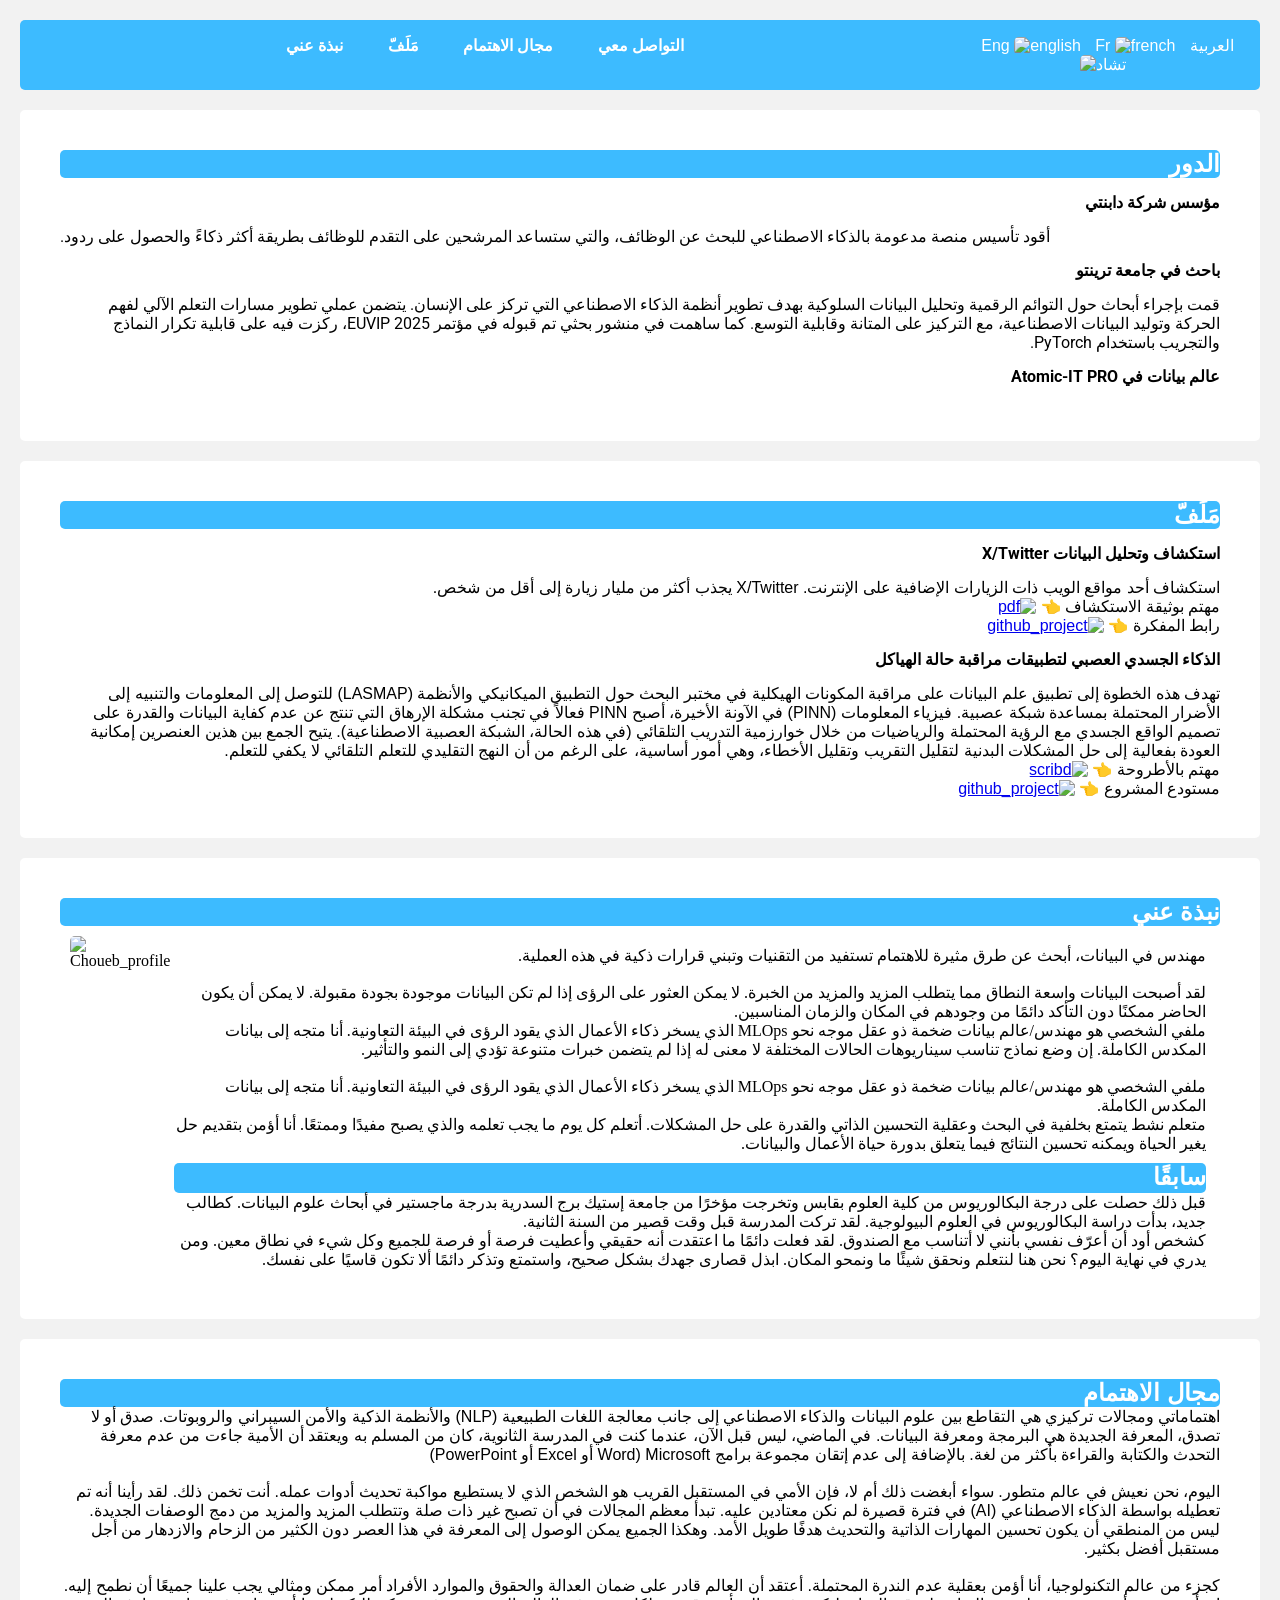
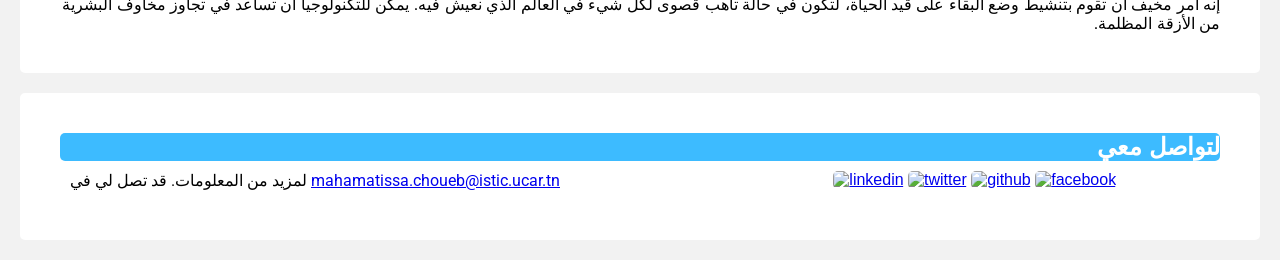
==== ar/index.html @ 58496060 "Update index.html" ====
<!DOCTYPE html>
<html lang="ar">
<head>
    <meta http-equiv="Content-Type" content="text/html;charset=UTF-8">
    <meta name="viewport" content="width=device-width, initial-scale=1.0">
    <title>شعيب محمد عيسى</title>
    <link rel="stylesheet" href="css/style.css"
    href="https://fonts.googleapis.com/css?family=Roboto+Mono">
    <link rel="preconnect" href="https://fonts.googleapis.com">
    <link rel="preconnect" href="https://fonts.gstatic.com" crossorigin>
    <link href="https://fonts.googleapis.com/css2?family=Roboto:wght@100&display=swap" rel="stylesheet">

</head>
<body>
    <section id="header">
        <nav>
            <ul>
                <li><a href="#about">نبذة عني</a></li>
                <li><a href="#portfolio">مَلَفّ</a></li>
                <li><a href="#interest">مجال الاهتمام
                </a></li>
                <li><a href="#contact">التواصل معي</a></li>
            </ul>
        </nav>
        <div class="lang">
            <ul>
            <li><a href="../index.html">Eng <img src="images/united-kingdom-flag-icon.svg" alt="english"> </a></li>
            <li><a href="../fr/index.html">Fr <img src="images/france-flag-icon.svg" alt="french"></a></li>
            <li><a href="index.html">العربية <img src="images/chad-flag-icon.svg" alt="تشاد"></a></li>
            </ul>
        </div>
        
    </section>

    <section id="role">
        <h2 dir="rtl" lang="ar">الدور </h2>
        <!-- أضف مشاريعك هنا -->
        <div class="project">
            <div class="project-item">
                <h4 dir="rtl" lang="ar">  مؤسس شركة دابنتي </h4>
            <div>
                <p dir="rtl" lang="ar"> أقود تأسيس منصة مدعومة بالذكاء الاصطناعي للبحث عن الوظائف، والتي ستساعد المرشحين على التقدم للوظائف بطريقة أكثر ذكاءً والحصول على ردود. </p>
            </div>
       <h4 dir="rtl" lang="ar"> باحث في جامعة ترينتو</h4>
            <div>
                <p dir="rtl" lang="ar">قمت بإجراء أبحاث حول التوائم الرقمية وتحليل البيانات السلوكية بهدف تطوير أنظمة الذكاء الاصطناعي التي تركز على الإنسان. يتضمن عملي تطوير مسارات التعلم الآلي لفهم الحركة وتوليد البيانات الاصطناعية، مع التركيز على المتانة وقابلية التوسع. كما ساهمت في منشور بحثي تم قبوله في مؤتمر EUVIP 2025، ركزت فيه على قابلية تكرار النماذج والتجريب باستخدام PyTorch. </p>
            </div>

        <h4 dir="rtl" lang="ar">عالم بيانات في Atomic-IT PRO</h4>
            <div>
                
            </div>
             </div>
        </div>

        <!-- كرر الهيكل أعلاه لمزيد من المشاريع -->
    </section>
    <section id="portfolio">
        <h2 dir="rtl" lang="ar">مَلَفّ</h2>
        <!-- Add your projects here -->
        <div class="project">
            <div class="project-item">
                <h4 dir="rtl" lang="ar">استكشاف وتحليل البيانات X/Twitter</h4>
            </div>
                <p dir="rtl" lang="ar">استكشاف أحد مواقع الويب ذات الزيارات الإضافية على الإنترنت. X/Twitter يجذب أكثر من مليار زيارة إلى أقل من شخص.</p>
                <p dir="rtl" lang="ar"> مهتم بوثيقة الاستكشاف 👈 <span><a class="scribd" href="https://drive.google.com/file/d/11YWlBaGQFT41b7rzh3MFR0B_8wHrKTIq/view?usp=drive_link"><img src="images/pdf-svgrepo-com.svg" alt="pdf"></a></span></p>
                <p dir="rtl" lang="ar">رابط المفكرة 👈 <a href="https://github.com/cmi-kamalos/Data-science-repo/blob/main/Data%20Analyis%20and%20Exploration/twitter_user_data_exploration.ipynb"><img src="images/icons8-github.svg" alt="github_project"></a></p>
            <div class="project-item">
                <h4 dir="rtl" lang="ar">الذكاء الجسدي العصبي لتطبيقات مراقبة حالة الهياكل</h4>
            </div>
                <p dir="rtl" lang="ar">تهدف هذه الخطوة إلى تطبيق علم البيانات على مراقبة المكونات الهيكلية في مختبر البحث حول التطبيق الميكانيكي والأنظمة (LASMAP) للتوصل إلى المعلومات والتنبيه إلى الأضرار المحتملة بمساعدة شبكة عصبية. فيزياء المعلومات (PINN)
                    في الآونة الأخيرة، أصبح PINN فعالاً في تجنب مشكلة الإرهاق التي تنتج عن عدم كفاية البيانات والقدرة على تصميم الواقع الجسدي مع الرؤية المحتملة والرياضيات من خلال خوارزمية التدريب التلقائي (في هذه الحالة، الشبكة العصبية الاصطناعية).
                    يتيح الجمع بين هذين العنصرين إمكانية العودة بفعالية إلى حل المشكلات البدنية لتقليل التقريب وتقليل الأخطاء، وهي أمور أساسية، على الرغم من أن النهج التقليدي للتعلم التلقائي لا يكفي للتعلم.</p>
                <p dir="rtl" lang="ar">مهتم بالأطروحة 👈 <span><a class="scribd" href="https://www.scribd.com/document/613225857/Physical-informed-neural-network-for-structural-health-monitoring-applications"><img src="images/icons8-scribd-is-a-digital-library,-e-book-and-audiobook-subscription-service-24.png" alt="scribd"></a></span></p>
                <p dir="rtl" lang="ar">مستودع المشروع 👈 <a href="https://github.com/cmi-kamalos/PINN_Structural_health_monotoring"><img src="images/icons8-github.svg" alt="github_project"></a></p>
            
            </div>
        
        <!-- Repeat the above structure for more projects -->
    </section>
    <section id="about">
        <h2 dir="rtl" lang="ar">نبذة عني</h2>
        <div>
            
            

            <P><img src="images/pic.png" alt="Choueb_profile"></P>
            <article>
                <p dir="rtl" lang="ar" class="column textp">مهندس في البيانات، أبحث عن طرق مثيرة للاهتمام تستفيد من التقنيات وتبني قرارات ذكية في هذه العملية.</br></br>

                    لقد أصبحت البيانات واسعة النطاق مما يتطلب المزيد والمزيد من الخبرة. لا يمكن العثور على الرؤى إذا لم تكن البيانات موجودة بجودة مقبولة. لا يمكن أن يكون الحاضر ممكنًا دون التأكد دائمًا من وجودهم في المكان والزمان المناسبين.</br>
                    ملفي الشخصي هو مهندس/عالم بيانات ضخمة ذو عقل موجه نحو MLOps الذي يسخر ذكاء الأعمال الذي يقود الرؤى في البيئة التعاونية.
                    
                     أنا متجه إلى بيانات المكدس الكاملة.
                    إن وضع نماذج تناسب سيناريوهات الحالات المختلفة لا معنى له إذا لم يتضمن خبرات متنوعة تؤدي إلى النمو والتأثير.</br></br>
                    
                    ملفي الشخصي هو مهندس/عالم بيانات ضخمة ذو عقل موجه نحو MLOps الذي يسخر ذكاء الأعمال الذي يقود الرؤى في البيئة التعاونية.
                    
                     أنا متجه إلى بيانات المكدس الكاملة.</br>
                    
                     متعلم نشط يتمتع بخلفية في البحث وعقلية التحسين الذاتي والقدرة على حل المشكلات. أتعلم كل يوم ما يجب تعلمه والذي يصبح مفيدًا وممتعًا.
                    
                     أنا أؤمن بتقديم حل يغير الحياة ويمكنه تحسين النتائج فيما يتعلق بدورة حياة الأعمال والبيانات.</p>
                    <h2 dir="rtl" lang="ar" class="prev"> سابقًا</h2>
                    <p dir="rtl" lang="ar">
                        قبل ذلك حصلت على درجة البكالوريوس من كلية العلوم بقابس وتخرجت مؤخرًا من جامعة إستيك برج السدرية بدرجة ماجستير في أبحاث علوم البيانات. كطالب جديد، بدأت دراسة البكالوريوس في العلوم البيولوجية. لقد تركت المدرسة قبل وقت قصير من السنة الثانية.
                    </p>
                    <p dir="rtl" lang="ar">
                        كشخص أود أن أعرّف نفسي بأنني لا أتناسب مع الصندوق. لقد فعلت دائمًا ما اعتقدت أنه حقيقي وأعطيت فرصة أو فرصة للجميع وكل شيء في نطاق معين. ومن يدري في نهاية اليوم؟ نحن هنا لنتعلم ونحقق شيئًا ما ونمحو المكان. ابذل قصارى جهدك بشكل صحيح، واستمتع وتذكر دائمًا ألا تكون قاسيًا على نفسك.
                    </p>
                    
            </article>
        
        </div>
        
    </section>

   

    <section id="interest">
        <h2 dir="rtl" lang="ar">مجال الاهتمام</h2>
            <p dir="rtl" lang="ar">اهتماماتي ومجالات تركيزي هي التقاطع بين علوم البيانات والذكاء الاصطناعي إلى جانب معالجة اللغات الطبيعية (NLP) والأنظمة الذكية والأمن السيبراني والروبوتات.
            صدق أو لا تصدق، المعرفة الجديدة هي البرمجة ومعرفة البيانات. في الماضي، ليس قبل الآن، عندما كنت في المدرسة الثانوية، كان من المسلم به ويعتقد أن الأمية جاءت من عدم معرفة التحدث والكتابة والقراءة بأكثر من لغة. بالإضافة إلى عدم إتقان مجموعة برامج Microsoft (Word أو Excel أو PowerPoint)
            <br><br>
            اليوم، نحن نعيش في عالم متطور. سواء أبغضت ذلك أم لا، فإن الأمي في المستقبل القريب هو الشخص الذي لا يستطيع مواكبة تحديث أدوات عمله. أنت تخمن ذلك. لقد رأينا أنه تم تعطيله بواسطة الذكاء الاصطناعي (AI) في فترة قصيرة لم نكن معتادين عليه. تبدأ معظم المجالات في أن تصبح غير ذات صلة وتتطلب المزيد والمزيد من دمج الوصفات الجديدة. ليس من المنطقي أن يكون تحسين المهارات الذاتية والتحديث هدفًا طويل الأمد. وهكذا الجميع
يمكن الوصول إلى المعرفة في هذا العصر دون الكثير من الزحام والازدهار من أجل مستقبل أفضل بكثير.
            
            <br><br>
            كجزء من عالم التكنولوجيا، أنا أؤمن بعقلية عدم الندرة المحتملة. أعتقد أن العالم قادر على ضمان العدالة والحقوق والموارد
            الأفراد أمر ممكن ومثالي يجب علينا جميعًا أن نطمح إليه. إنه أمر مخيف أن تقوم بتنشيط وضع البقاء على قيد الحياة، لتكون في حالة تأهب قصوى لكل شيء في العالم الذي نعيش فيه. يمكن للتكنولوجيا أن تساعد في تجاوز مخاوف البشرية من الأزقة المظلمة.

        </p>
    </section>

    <section id="contact">
        <h2 dir="rtl" lang="ar"> لتواصل معي</h2>
        <article>
            <p> <span> لمزيد من المعلومات. قد تصل لي في <a dir="rtl" lang="a" href="mailto:mahamatissa.choueb@istic.ucar.tn">mahamatissa.choueb@istic.ucar.tn</a> </span> </p> 
            <div class="networks">
            <span ><a href="https://www.linkedin.com/in/mahamat-issa-choueb/"><img src="images/icons8-linkedin.svg" alt="linkedin"></a></span>
            <span ><a href="https://x.com/cmi-kamalos"><img src="images/icons8-twitter.svg" alt="twitter"></a></span>
            <span ><a href="https://www.github.com/cmi-kamalos"><img src="images/icons8-github.svg" alt="github"></a></span>
            <span ><a href="https://www.facebook.com/cmi.kamalos"><img src="images/icons8-facebook.svg" alt="facebook"></a></span>
             </div>
        </article>
    </section>
</body>
</html>
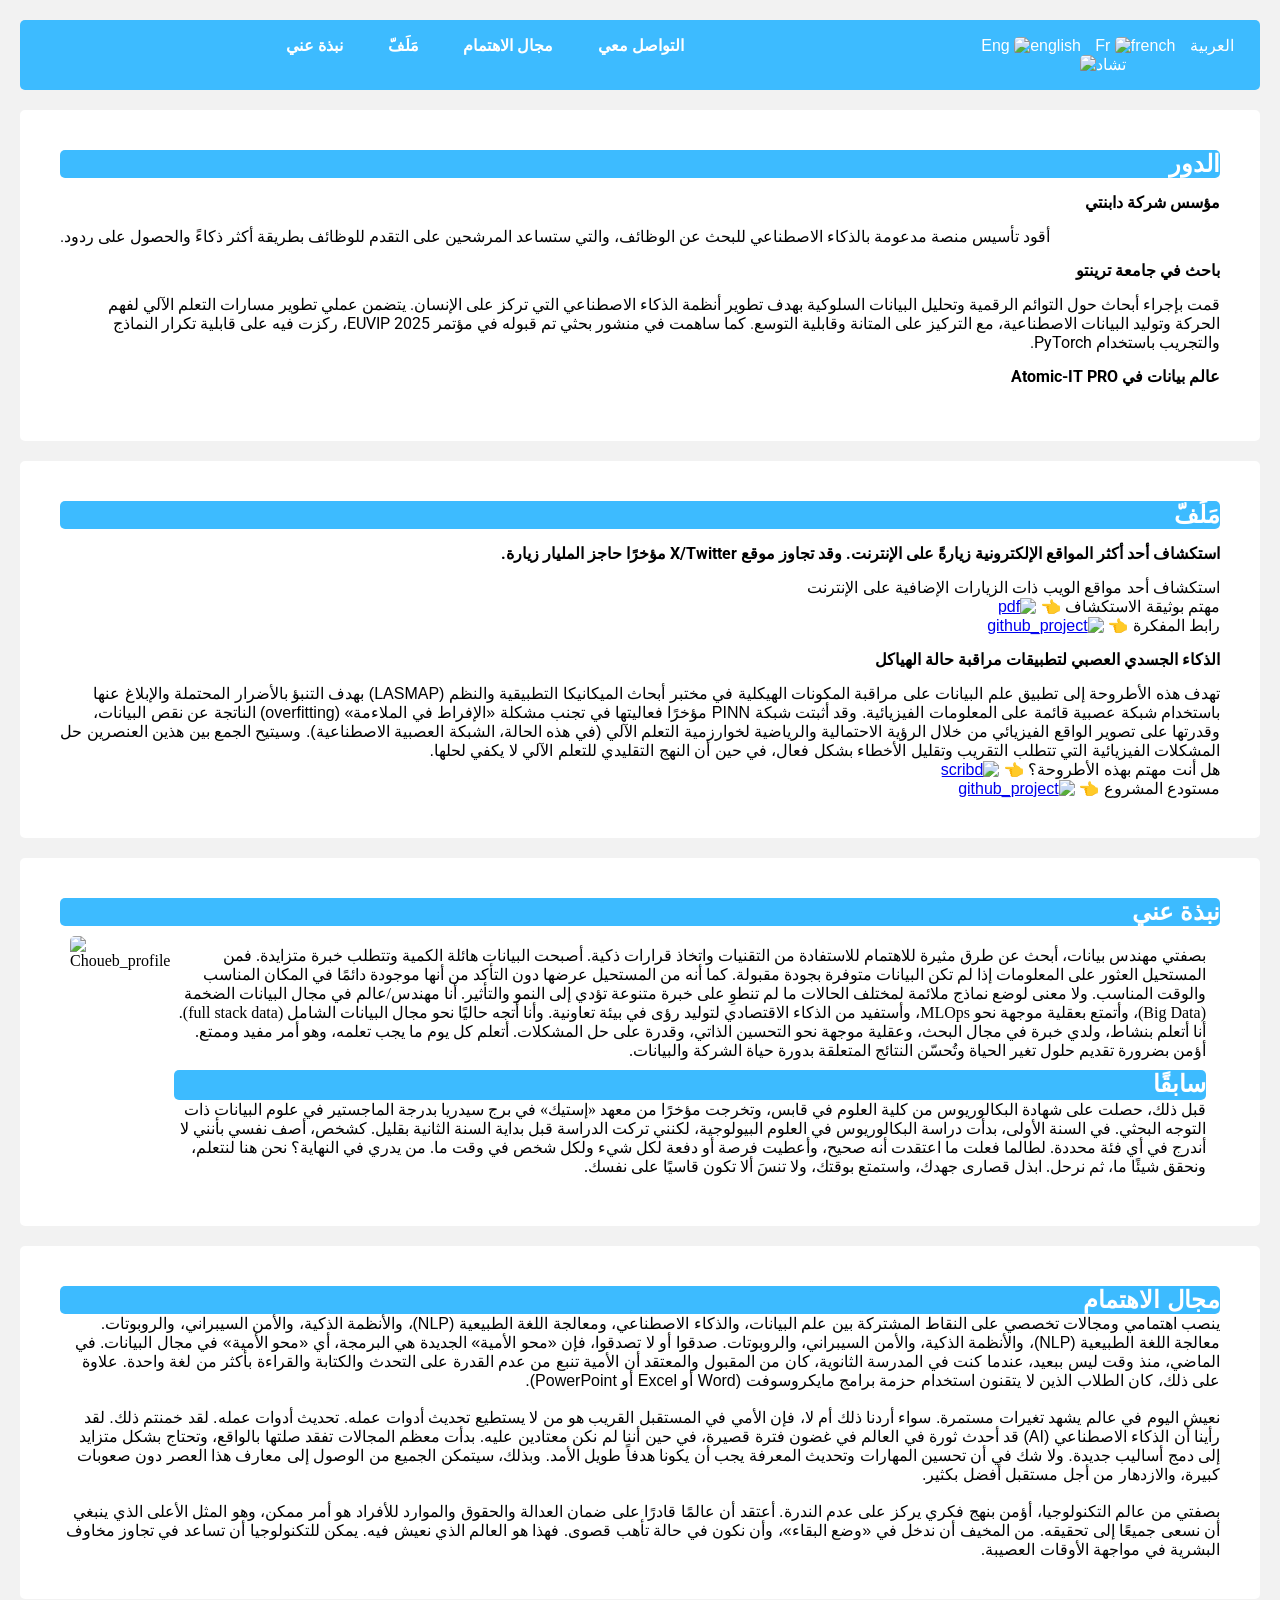
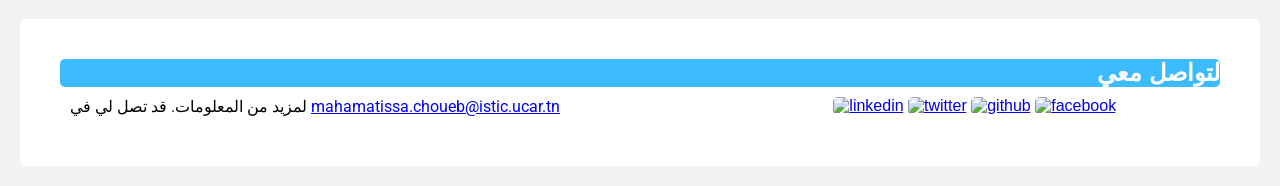
==== commit 239a425b: "Update index.html Small modif- Ar content" ====
--- a/ar/index.html
+++ b/ar/index.html
@@ -60,18 +60,16 @@
         <!-- Add your projects here -->
         <div class="project">
             <div class="project-item">
-                <h4 dir="rtl" lang="ar">استكشاف وتحليل البيانات X/Twitter</h4>
+                <h4 dir="rtl" lang="ar">استكشاف أحد أكثر المواقع الإلكترونية زيارةً على الإنترنت. وقد تجاوز موقع X/Twitter مؤخرًا حاجز المليار زيارة.</h4>
             </div>
-                <p dir="rtl" lang="ar">استكشاف أحد مواقع الويب ذات الزيارات الإضافية على الإنترنت. X/Twitter يجذب أكثر من مليار زيارة إلى أقل من شخص.</p>
+                <p dir="rtl" lang="ar">استكشاف أحد مواقع الويب ذات الزيارات الإضافية على الإنترنت</p>
                 <p dir="rtl" lang="ar"> مهتم بوثيقة الاستكشاف 👈 <span><a class="scribd" href="https://drive.google.com/file/d/11YWlBaGQFT41b7rzh3MFR0B_8wHrKTIq/view?usp=drive_link"><img src="images/pdf-svgrepo-com.svg" alt="pdf"></a></span></p>
                 <p dir="rtl" lang="ar">رابط المفكرة 👈 <a href="https://github.com/cmi-kamalos/Data-science-repo/blob/main/Data%20Analyis%20and%20Exploration/twitter_user_data_exploration.ipynb"><img src="images/icons8-github.svg" alt="github_project"></a></p>
             <div class="project-item">
                 <h4 dir="rtl" lang="ar">الذكاء الجسدي العصبي لتطبيقات مراقبة حالة الهياكل</h4>
             </div>
-                <p dir="rtl" lang="ar">تهدف هذه الخطوة إلى تطبيق علم البيانات على مراقبة المكونات الهيكلية في مختبر البحث حول التطبيق الميكانيكي والأنظمة (LASMAP) للتوصل إلى المعلومات والتنبيه إلى الأضرار المحتملة بمساعدة شبكة عصبية. فيزياء المعلومات (PINN)
-                    في الآونة الأخيرة، أصبح PINN فعالاً في تجنب مشكلة الإرهاق التي تنتج عن عدم كفاية البيانات والقدرة على تصميم الواقع الجسدي مع الرؤية المحتملة والرياضيات من خلال خوارزمية التدريب التلقائي (في هذه الحالة، الشبكة العصبية الاصطناعية).
-                    يتيح الجمع بين هذين العنصرين إمكانية العودة بفعالية إلى حل المشكلات البدنية لتقليل التقريب وتقليل الأخطاء، وهي أمور أساسية، على الرغم من أن النهج التقليدي للتعلم التلقائي لا يكفي للتعلم.</p>
-                <p dir="rtl" lang="ar">مهتم بالأطروحة 👈 <span><a class="scribd" href="https://www.scribd.com/document/613225857/Physical-informed-neural-network-for-structural-health-monitoring-applications"><img src="images/icons8-scribd-is-a-digital-library,-e-book-and-audiobook-subscription-service-24.png" alt="scribd"></a></span></p>
+                <p dir="rtl" lang="ar">تهدف هذه الأطروحة إلى تطبيق علم البيانات على مراقبة المكونات الهيكلية في مختبر أبحاث الميكانيكا التطبيقية والنظم (LASMAP) بهدف التنبؤ بالأضرار المحتملة والإبلاغ عنها باستخدام شبكة عصبية قائمة على المعلومات الفيزيائية. وقد أثبتت شبكة PINN مؤخرًا فعاليتها في تجنب مشكلة «الإفراط في الملاءمة» (overfitting) الناتجة عن نقص البيانات، وقدرتها على تصوير الواقع الفيزيائي من خلال الرؤية الاحتمالية والرياضية لخوارزمية التعلم الآلي (في هذه الحالة، الشبكة العصبية الاصطناعية). وسيتيح الجمع بين هذين العنصرين حل المشكلات الفيزيائية التي تتطلب التقريب وتقليل الأخطاء بشكل فعال، في حين أن النهج التقليدي للتعلم الآلي لا يكفي لحلها.  </p>
+                <p dir="rtl" lang="ar">هل أنت مهتم بهذه الأطروحة؟ 👈 <span><a class="scribd" href="https://www.scribd.com/document/613225857/Physical-informed-neural-network-for-structural-health-monitoring-applications"><img src="images/icons8-scribd-is-a-digital-library,-e-book-and-audiobook-subscription-service-24.png" alt="scribd"></a></span></p>
                 <p dir="rtl" lang="ar">مستودع المشروع 👈 <a href="https://github.com/cmi-kamalos/PINN_Structural_health_monotoring"><img src="images/icons8-github.svg" alt="github_project"></a></p>
             
             </div>
@@ -86,27 +84,16 @@
 
             <P><img src="images/pic.png" alt="Choueb_profile"></P>
             <article>
-                <p dir="rtl" lang="ar" class="column textp">مهندس في البيانات، أبحث عن طرق مثيرة للاهتمام تستفيد من التقنيات وتبني قرارات ذكية في هذه العملية.</br></br>
+                <p dir="rtl" lang="ar" class="column textp">بصفتي مهندس بيانات، أبحث عن طرق مثيرة للاهتمام للاستفادة من التقنيات واتخاذ قرارات ذكية.
 
-                    لقد أصبحت البيانات واسعة النطاق مما يتطلب المزيد والمزيد من الخبرة. لا يمكن العثور على الرؤى إذا لم تكن البيانات موجودة بجودة مقبولة. لا يمكن أن يكون الحاضر ممكنًا دون التأكد دائمًا من وجودهم في المكان والزمان المناسبين.</br>
-                    ملفي الشخصي هو مهندس/عالم بيانات ضخمة ذو عقل موجه نحو MLOps الذي يسخر ذكاء الأعمال الذي يقود الرؤى في البيئة التعاونية.
-                    
-                     أنا متجه إلى بيانات المكدس الكاملة.
-                    إن وضع نماذج تناسب سيناريوهات الحالات المختلفة لا معنى له إذا لم يتضمن خبرات متنوعة تؤدي إلى النمو والتأثير.</br></br>
-                    
-                    ملفي الشخصي هو مهندس/عالم بيانات ضخمة ذو عقل موجه نحو MLOps الذي يسخر ذكاء الأعمال الذي يقود الرؤى في البيئة التعاونية.
-                    
-                     أنا متجه إلى بيانات المكدس الكاملة.</br>
-                    
-                     متعلم نشط يتمتع بخلفية في البحث وعقلية التحسين الذاتي والقدرة على حل المشكلات. أتعلم كل يوم ما يجب تعلمه والذي يصبح مفيدًا وممتعًا.
-                    
-                     أنا أؤمن بتقديم حل يغير الحياة ويمكنه تحسين النتائج فيما يتعلق بدورة حياة الأعمال والبيانات.</p>
+أصبحت البيانات هائلة الكمية وتتطلب خبرة متزايدة. فمن المستحيل العثور على المعلومات إذا لم تكن البيانات متوفرة بجودة مقبولة. كما أنه من المستحيل عرضها دون التأكد من أنها موجودة دائمًا في المكان المناسب والوقت المناسب.
+ولا معنى لوضع نماذج ملائمة لمختلف الحالات ما لم تنطوِ على خبرة متنوعة تؤدي إلى النمو والتأثير.
+
+أنا مهندس/عالم في مجال البيانات الضخمة (Big Data)، وأتمتع بعقلية موجهة نحو MLOps، وأستفيد من الذكاء الاقتصادي لتوليد رؤى في بيئة تعاونية. وأنا أتجه حاليًا نحو مجال البيانات الشامل (full stack data).
+أنا أتعلم بنشاط، ولدي خبرة في مجال البحث، وعقلية موجهة نحو التحسين الذاتي، وقدرة على حل المشكلات. أتعلم كل يوم ما يجب تعلمه، وهو أمر مفيد وممتع. أؤمن بضرورة تقديم حلول تغير الحياة وتُحسّن النتائج المتعلقة بدورة حياة الشركة والبيانات.  </p>
                     <h2 dir="rtl" lang="ar" class="prev"> سابقًا</h2>
-                    <p dir="rtl" lang="ar">
-                        قبل ذلك حصلت على درجة البكالوريوس من كلية العلوم بقابس وتخرجت مؤخرًا من جامعة إستيك برج السدرية بدرجة ماجستير في أبحاث علوم البيانات. كطالب جديد، بدأت دراسة البكالوريوس في العلوم البيولوجية. لقد تركت المدرسة قبل وقت قصير من السنة الثانية.
-                    </p>
-                    <p dir="rtl" lang="ar">
-                        كشخص أود أن أعرّف نفسي بأنني لا أتناسب مع الصندوق. لقد فعلت دائمًا ما اعتقدت أنه حقيقي وأعطيت فرصة أو فرصة للجميع وكل شيء في نطاق معين. ومن يدري في نهاية اليوم؟ نحن هنا لنتعلم ونحقق شيئًا ما ونمحو المكان. ابذل قصارى جهدك بشكل صحيح، واستمتع وتذكر دائمًا ألا تكون قاسيًا على نفسك.
+                    <p dir="rtl" lang="ar">قبل ذلك، حصلت على شهادة البكالوريوس من كلية العلوم في قابس، وتخرجت مؤخرًا من معهد «إستيك» في برج سيدريا بدرجة الماجستير في علوم البيانات ذات التوجه البحثي. في السنة الأولى، بدأت دراسة البكالوريوس في العلوم البيولوجية، لكنني تركت الدراسة قبل بداية السنة الثانية بقليل.
+كشخص، أصف نفسي بأنني لا أندرج في أي فئة محددة. لطالما فعلت ما اعتقدت أنه صحيح، وأعطيت فرصة أو دفعة لكل شيء ولكل شخص في وقت ما. من يدري في النهاية؟ نحن هنا لنتعلم، ونحقق شيئًا ما، ثم نرحل. ابذل قصارى جهدك، واستمتع بوقتك، ولا تنسَ ألا تكون قاسيًا على نفسك.
                     </p>
                     
             </article>
@@ -119,16 +106,12 @@
 
     <section id="interest">
         <h2 dir="rtl" lang="ar">مجال الاهتمام</h2>
-            <p dir="rtl" lang="ar">اهتماماتي ومجالات تركيزي هي التقاطع بين علوم البيانات والذكاء الاصطناعي إلى جانب معالجة اللغات الطبيعية (NLP) والأنظمة الذكية والأمن السيبراني والروبوتات.
-            صدق أو لا تصدق، المعرفة الجديدة هي البرمجة ومعرفة البيانات. في الماضي، ليس قبل الآن، عندما كنت في المدرسة الثانوية، كان من المسلم به ويعتقد أن الأمية جاءت من عدم معرفة التحدث والكتابة والقراءة بأكثر من لغة. بالإضافة إلى عدم إتقان مجموعة برامج Microsoft (Word أو Excel أو PowerPoint)
+            <p dir="rtl" lang="ar">
+            ينصب اهتمامي ومجالات تخصصي على النقاط المشتركة بين علم البيانات، والذكاء الاصطناعي، ومعالجة اللغة الطبيعية (NLP)، والأنظمة الذكية، والأمن السيبراني، والروبوتات. معالجة اللغة الطبيعية (NLP)، والأنظمة الذكية، والأمن السيبراني، والروبوتات. صدقوا أو لا تصدقوا، فإن «محو الأمية» الجديدة هي البرمجة، أي «محو الأمية» في مجال البيانات. في الماضي، منذ وقت ليس ببعيد، عندما كنت في المدرسة الثانوية، كان من المقبول والمعتقد أن الأمية تنبع من عدم القدرة على التحدث والكتابة والقراءة بأكثر من لغة واحدة. علاوة على ذلك، كان الطلاب الذين لا يتقنون استخدام حزمة برامج مايكروسوفت (Word أو Excel أو PowerPoint).
             <br><br>
-            اليوم، نحن نعيش في عالم متطور. سواء أبغضت ذلك أم لا، فإن الأمي في المستقبل القريب هو الشخص الذي لا يستطيع مواكبة تحديث أدوات عمله. أنت تخمن ذلك. لقد رأينا أنه تم تعطيله بواسطة الذكاء الاصطناعي (AI) في فترة قصيرة لم نكن معتادين عليه. تبدأ معظم المجالات في أن تصبح غير ذات صلة وتتطلب المزيد والمزيد من دمج الوصفات الجديدة. ليس من المنطقي أن يكون تحسين المهارات الذاتية والتحديث هدفًا طويل الأمد. وهكذا الجميع
-يمكن الوصول إلى المعرفة في هذا العصر دون الكثير من الزحام والازدهار من أجل مستقبل أفضل بكثير.
-            
+      نعيش اليوم في عالم يشهد تغيرات مستمرة. سواء أردنا ذلك أم لا، فإن الأمي في المستقبل القريب هو من لا يستطيع تحديث أدوات عمله. تحديث أدوات عمله. لقد خمنتم ذلك. لقد رأينا أن الذكاء الاصطناعي (AI) قد أحدث ثورة في العالم في غضون فترة قصيرة، في حين أننا لم نكن معتادين عليه. بدأت معظم المجالات تفقد صلتها بالواقع، وتحتاج بشكل متزايد إلى دمج أساليب جديدة. ولا شك في أن تحسين المهارات وتحديث المعرفة يجب أن يكونا هدفاً طويل الأمد. وبذلك، سيتمكن الجميع من الوصول إلى معارف هذا العصر دون صعوبات كبيرة، والازدهار من أجل مستقبل أفضل بكثير.
             <br><br>
-            كجزء من عالم التكنولوجيا، أنا أؤمن بعقلية عدم الندرة المحتملة. أعتقد أن العالم قادر على ضمان العدالة والحقوق والموارد
-            الأفراد أمر ممكن ومثالي يجب علينا جميعًا أن نطمح إليه. إنه أمر مخيف أن تقوم بتنشيط وضع البقاء على قيد الحياة، لتكون في حالة تأهب قصوى لكل شيء في العالم الذي نعيش فيه. يمكن للتكنولوجيا أن تساعد في تجاوز مخاوف البشرية من الأزقة المظلمة.
-
+            بصفتي من عالم التكنولوجيا، أؤمن بنهج فكري يركز على عدم الندرة. أعتقد أن عالمًا قادرًا على ضمان العدالة والحقوق والموارد للأفراد هو أمر ممكن، وهو المثل الأعلى الذي ينبغي أن نسعى جميعًا إلى تحقيقه. من المخيف أن ندخل في «وضع البقاء»، وأن نكون في حالة تأهب قصوى. فهذا هو العالم الذي نعيش فيه. يمكن للتكنولوجيا أن تساعد في تجاوز مخاوف البشرية في مواجهة الأوقات العصيبة.
         </p>
     </section>
 
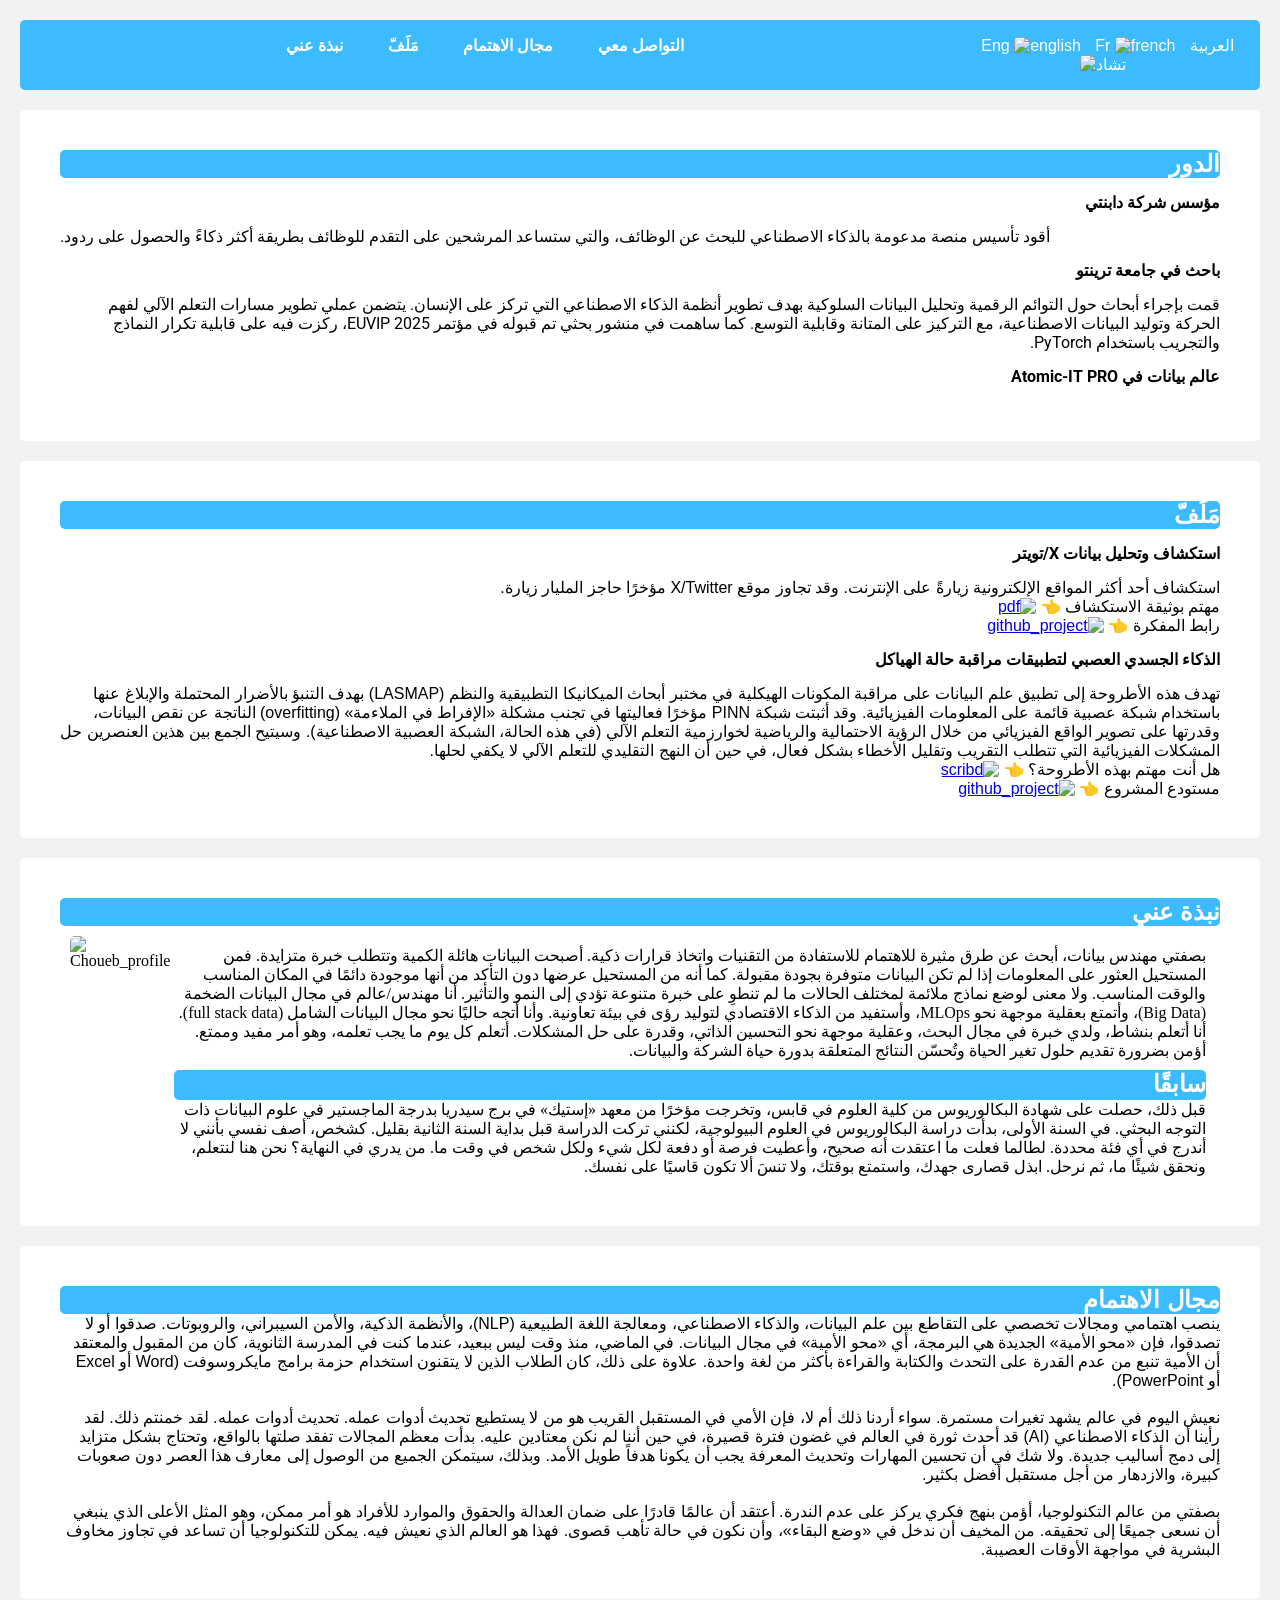
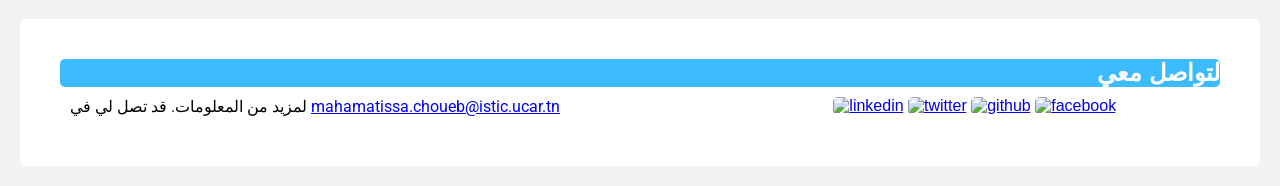
==== commit 78bec8a0: "Update index.html Modif content Ar" ====
--- a/ar/index.html
+++ b/ar/index.html
@@ -60,9 +60,9 @@
         <!-- Add your projects here -->
         <div class="project">
             <div class="project-item">
-                <h4 dir="rtl" lang="ar">استكشاف أحد أكثر المواقع الإلكترونية زيارةً على الإنترنت. وقد تجاوز موقع X/Twitter مؤخرًا حاجز المليار زيارة.</h4>
+                <h4 dir="rtl" lang="ar">استكشاف وتحليل بيانات X/تويتر</h4>
             </div>
-                <p dir="rtl" lang="ar">استكشاف أحد مواقع الويب ذات الزيارات الإضافية على الإنترنت</p>
+                <p dir="rtl" lang="ar">استكشاف أحد أكثر المواقع الإلكترونية زيارةً على الإنترنت. وقد تجاوز موقع X/Twitter مؤخرًا حاجز المليار زيارة.</h4></p>
                 <p dir="rtl" lang="ar"> مهتم بوثيقة الاستكشاف 👈 <span><a class="scribd" href="https://drive.google.com/file/d/11YWlBaGQFT41b7rzh3MFR0B_8wHrKTIq/view?usp=drive_link"><img src="images/pdf-svgrepo-com.svg" alt="pdf"></a></span></p>
                 <p dir="rtl" lang="ar">رابط المفكرة 👈 <a href="https://github.com/cmi-kamalos/Data-science-repo/blob/main/Data%20Analyis%20and%20Exploration/twitter_user_data_exploration.ipynb"><img src="images/icons8-github.svg" alt="github_project"></a></p>
             <div class="project-item">
@@ -107,7 +107,7 @@
     <section id="interest">
         <h2 dir="rtl" lang="ar">مجال الاهتمام</h2>
             <p dir="rtl" lang="ar">
-            ينصب اهتمامي ومجالات تخصصي على النقاط المشتركة بين علم البيانات، والذكاء الاصطناعي، ومعالجة اللغة الطبيعية (NLP)، والأنظمة الذكية، والأمن السيبراني، والروبوتات. معالجة اللغة الطبيعية (NLP)، والأنظمة الذكية، والأمن السيبراني، والروبوتات. صدقوا أو لا تصدقوا، فإن «محو الأمية» الجديدة هي البرمجة، أي «محو الأمية» في مجال البيانات. في الماضي، منذ وقت ليس ببعيد، عندما كنت في المدرسة الثانوية، كان من المقبول والمعتقد أن الأمية تنبع من عدم القدرة على التحدث والكتابة والقراءة بأكثر من لغة واحدة. علاوة على ذلك، كان الطلاب الذين لا يتقنون استخدام حزمة برامج مايكروسوفت (Word أو Excel أو PowerPoint).
+           ينصب اهتمامي ومجالات تخصصي على التقاطع بين علم البيانات، والذكاء الاصطناعي، ومعالجة اللغة الطبيعية (NLP)، والأنظمة الذكية، والأمن السيبراني، والروبوتات. صدقوا أو لا تصدقوا، فإن «محو الأمية» الجديدة هي البرمجة، أي «محو الأمية» في مجال البيانات. في الماضي، منذ وقت ليس ببعيد، عندما كنت في المدرسة الثانوية، كان من المقبول والمعتقد أن الأمية تنبع من عدم القدرة على التحدث والكتابة والقراءة بأكثر من لغة واحدة. علاوة على ذلك، كان الطلاب الذين لا يتقنون استخدام حزمة برامج مايكروسوفت (Word أو Excel أو PowerPoint).
             <br><br>
       نعيش اليوم في عالم يشهد تغيرات مستمرة. سواء أردنا ذلك أم لا، فإن الأمي في المستقبل القريب هو من لا يستطيع تحديث أدوات عمله. تحديث أدوات عمله. لقد خمنتم ذلك. لقد رأينا أن الذكاء الاصطناعي (AI) قد أحدث ثورة في العالم في غضون فترة قصيرة، في حين أننا لم نكن معتادين عليه. بدأت معظم المجالات تفقد صلتها بالواقع، وتحتاج بشكل متزايد إلى دمج أساليب جديدة. ولا شك في أن تحسين المهارات وتحديث المعرفة يجب أن يكونا هدفاً طويل الأمد. وبذلك، سيتمكن الجميع من الوصول إلى معارف هذا العصر دون صعوبات كبيرة، والازدهار من أجل مستقبل أفضل بكثير.
             <br><br>
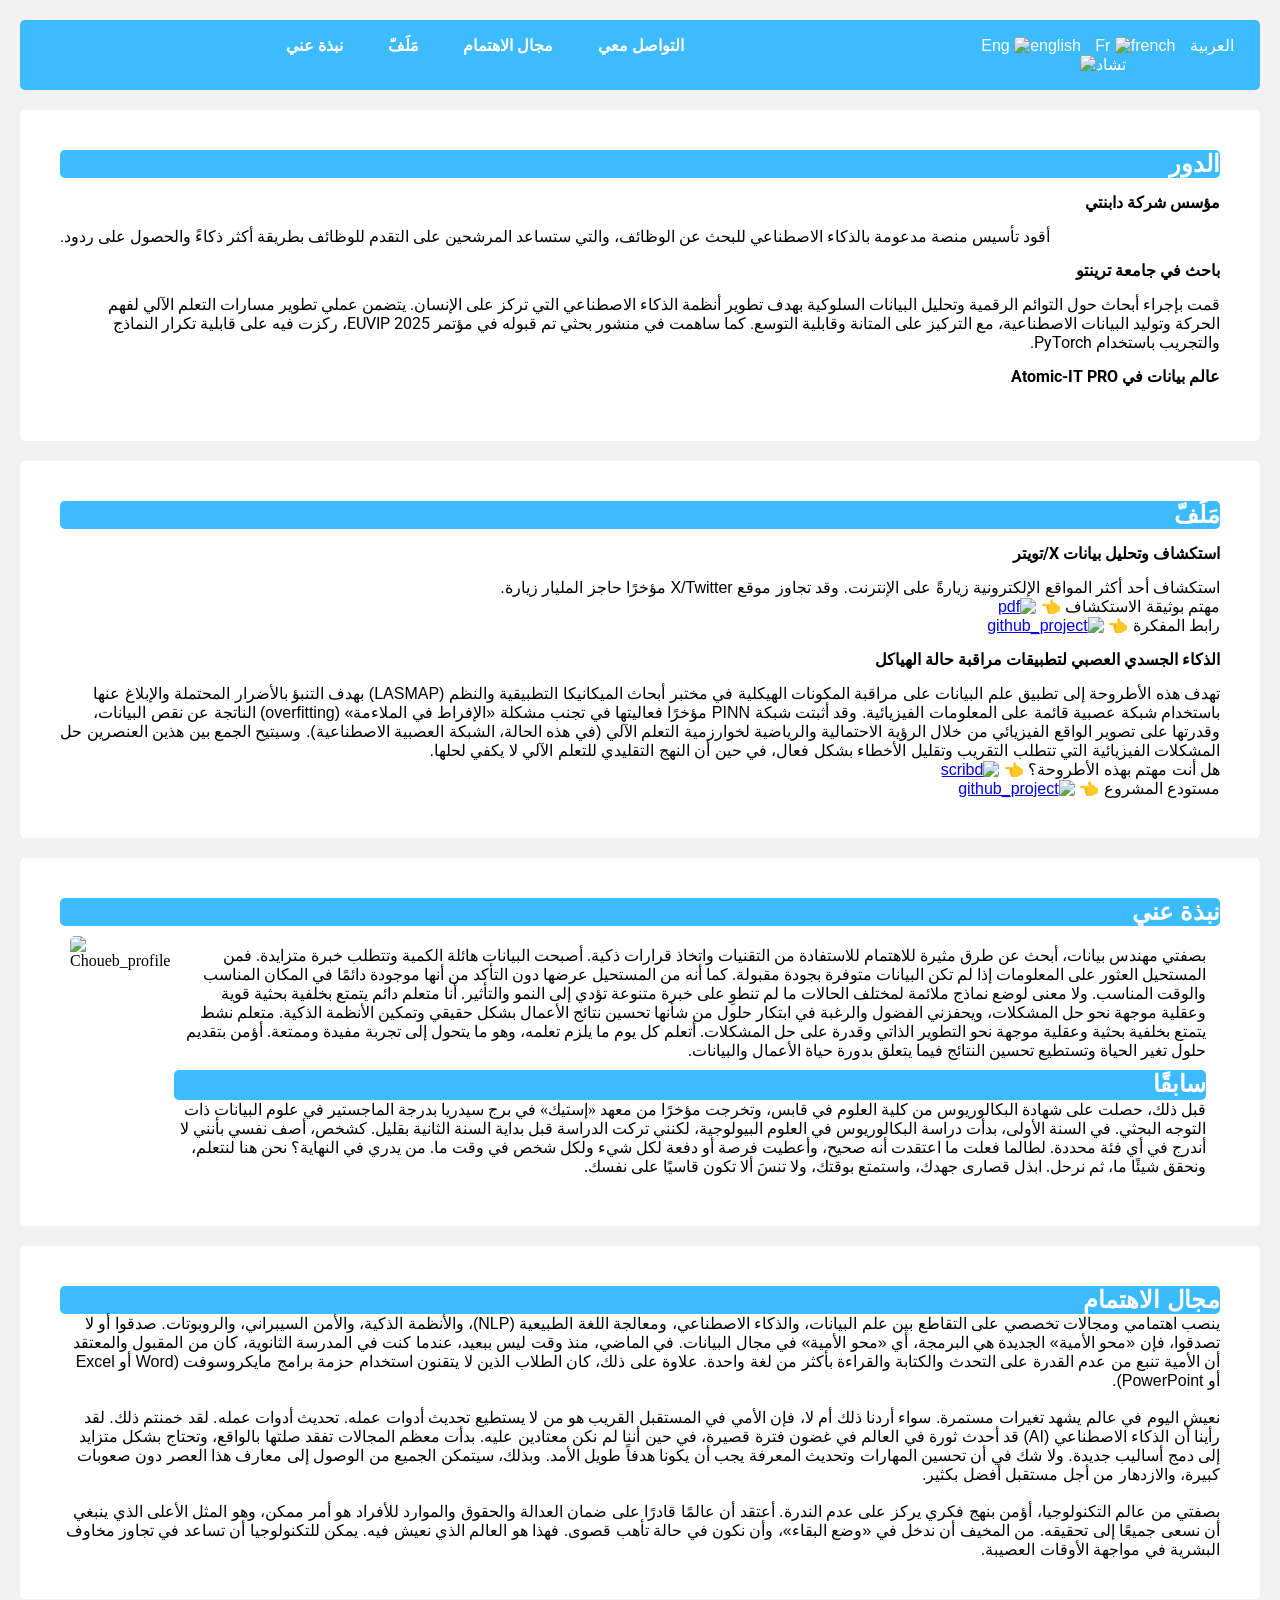
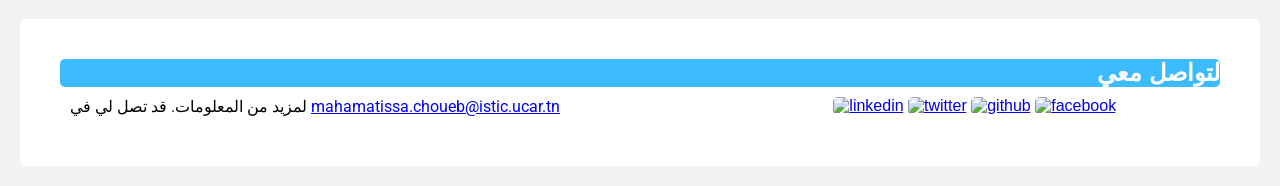
==== commit 55748f69: "Update index.html" ====
--- a/ar/index.html
+++ b/ar/index.html
@@ -89,8 +89,8 @@
 أصبحت البيانات هائلة الكمية وتتطلب خبرة متزايدة. فمن المستحيل العثور على المعلومات إذا لم تكن البيانات متوفرة بجودة مقبولة. كما أنه من المستحيل عرضها دون التأكد من أنها موجودة دائمًا في المكان المناسب والوقت المناسب.
 ولا معنى لوضع نماذج ملائمة لمختلف الحالات ما لم تنطوِ على خبرة متنوعة تؤدي إلى النمو والتأثير.
 
-أنا مهندس/عالم في مجال البيانات الضخمة (Big Data)، وأتمتع بعقلية موجهة نحو MLOps، وأستفيد من الذكاء الاقتصادي لتوليد رؤى في بيئة تعاونية. وأنا أتجه حاليًا نحو مجال البيانات الشامل (full stack data).
-أنا أتعلم بنشاط، ولدي خبرة في مجال البحث، وعقلية موجهة نحو التحسين الذاتي، وقدرة على حل المشكلات. أتعلم كل يوم ما يجب تعلمه، وهو أمر مفيد وممتع. أؤمن بضرورة تقديم حلول تغير الحياة وتُحسّن النتائج المتعلقة بدورة حياة الشركة والبيانات.  </p>
+أنا متعلم دائم يتمتع بخلفية بحثية قوية وعقلية موجهة نحو حل المشكلات، ويحفزني الفضول والرغبة في ابتكار حلول من شأنها تحسين نتائج الأعمال بشكل حقيقي وتمكين الأنظمة الذكية.
+متعلم نشط يتمتع بخلفية بحثية وعقلية موجهة نحو التطوير الذاتي وقدرة على حل المشكلات. أتعلم كل يوم ما يلزم تعلمه، وهو ما يتحول إلى تجربة مفيدة وممتعة. أؤمن بتقديم حلول تغير الحياة وتستطيع تحسين النتائج فيما يتعلق بدورة حياة الأعمال والبيانات.  </p>
                     <h2 dir="rtl" lang="ar" class="prev"> سابقًا</h2>
                     <p dir="rtl" lang="ar">قبل ذلك، حصلت على شهادة البكالوريوس من كلية العلوم في قابس، وتخرجت مؤخرًا من معهد «إستيك» في برج سيدريا بدرجة الماجستير في علوم البيانات ذات التوجه البحثي. في السنة الأولى، بدأت دراسة البكالوريوس في العلوم البيولوجية، لكنني تركت الدراسة قبل بداية السنة الثانية بقليل.
 كشخص، أصف نفسي بأنني لا أندرج في أي فئة محددة. لطالما فعلت ما اعتقدت أنه صحيح، وأعطيت فرصة أو دفعة لكل شيء ولكل شخص في وقت ما. من يدري في النهاية؟ نحن هنا لنتعلم، ونحقق شيئًا ما، ثم نرحل. ابذل قصارى جهدك، واستمتع بوقتك، ولا تنسَ ألا تكون قاسيًا على نفسك.
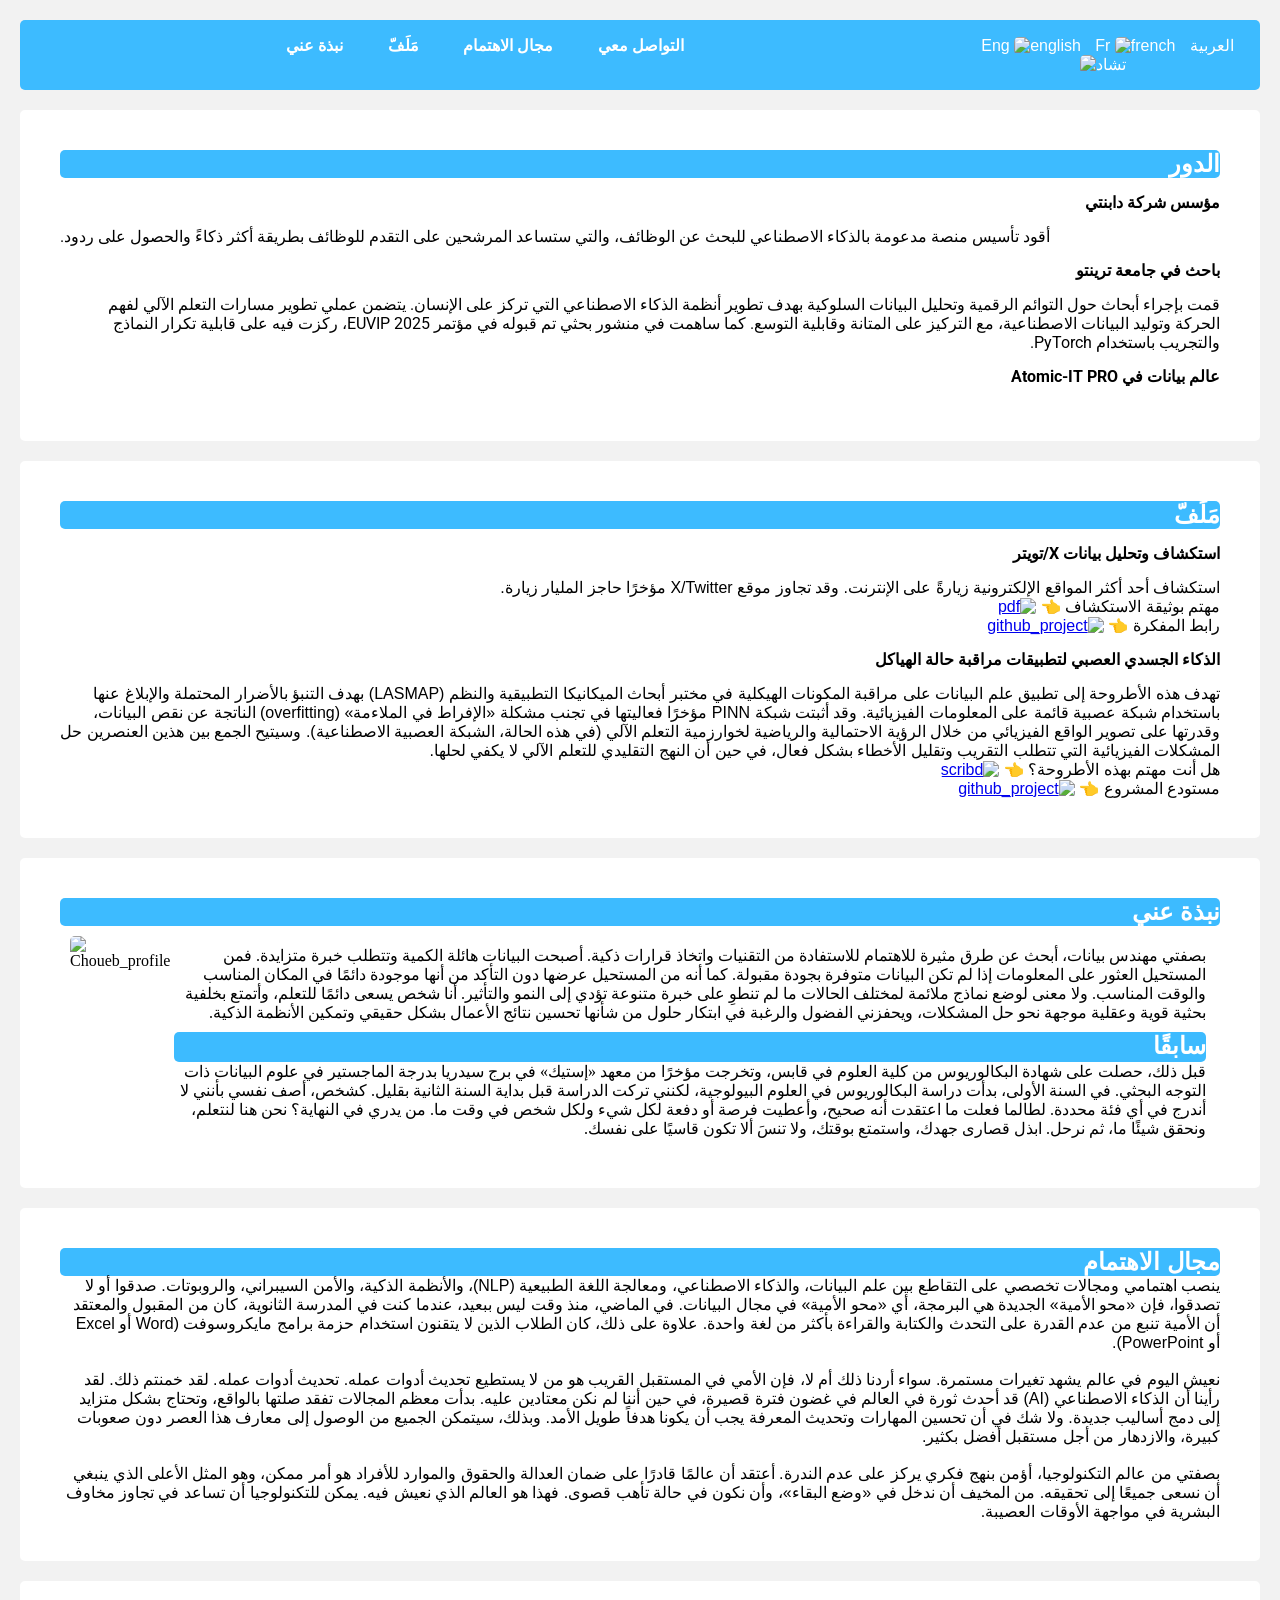
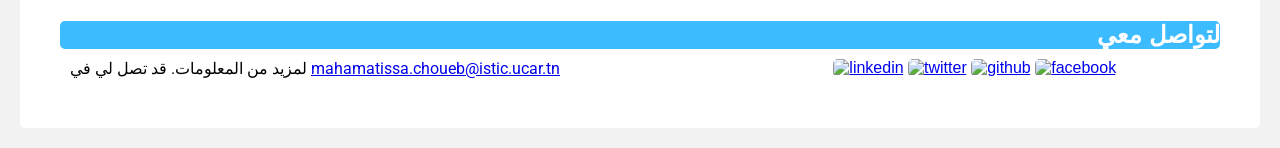
==== commit 862a9a53: "Update index.html" ====
--- a/ar/index.html
+++ b/ar/index.html
@@ -89,8 +89,7 @@
 أصبحت البيانات هائلة الكمية وتتطلب خبرة متزايدة. فمن المستحيل العثور على المعلومات إذا لم تكن البيانات متوفرة بجودة مقبولة. كما أنه من المستحيل عرضها دون التأكد من أنها موجودة دائمًا في المكان المناسب والوقت المناسب.
 ولا معنى لوضع نماذج ملائمة لمختلف الحالات ما لم تنطوِ على خبرة متنوعة تؤدي إلى النمو والتأثير.
 
-أنا متعلم دائم يتمتع بخلفية بحثية قوية وعقلية موجهة نحو حل المشكلات، ويحفزني الفضول والرغبة في ابتكار حلول من شأنها تحسين نتائج الأعمال بشكل حقيقي وتمكين الأنظمة الذكية.
-متعلم نشط يتمتع بخلفية بحثية وعقلية موجهة نحو التطوير الذاتي وقدرة على حل المشكلات. أتعلم كل يوم ما يلزم تعلمه، وهو ما يتحول إلى تجربة مفيدة وممتعة. أؤمن بتقديم حلول تغير الحياة وتستطيع تحسين النتائج فيما يتعلق بدورة حياة الأعمال والبيانات.  </p>
+أنا شخص يسعى دائمًا للتعلم، وأتمتع بخلفية بحثية قوية وعقلية موجهة نحو حل المشكلات، ويحفزني الفضول والرغبة في ابتكار حلول من شأنها تحسين نتائج الأعمال بشكل حقيقي وتمكين الأنظمة الذكية. </p>
                     <h2 dir="rtl" lang="ar" class="prev"> سابقًا</h2>
                     <p dir="rtl" lang="ar">قبل ذلك، حصلت على شهادة البكالوريوس من كلية العلوم في قابس، وتخرجت مؤخرًا من معهد «إستيك» في برج سيدريا بدرجة الماجستير في علوم البيانات ذات التوجه البحثي. في السنة الأولى، بدأت دراسة البكالوريوس في العلوم البيولوجية، لكنني تركت الدراسة قبل بداية السنة الثانية بقليل.
 كشخص، أصف نفسي بأنني لا أندرج في أي فئة محددة. لطالما فعلت ما اعتقدت أنه صحيح، وأعطيت فرصة أو دفعة لكل شيء ولكل شخص في وقت ما. من يدري في النهاية؟ نحن هنا لنتعلم، ونحقق شيئًا ما، ثم نرحل. ابذل قصارى جهدك، واستمتع بوقتك، ولا تنسَ ألا تكون قاسيًا على نفسك.
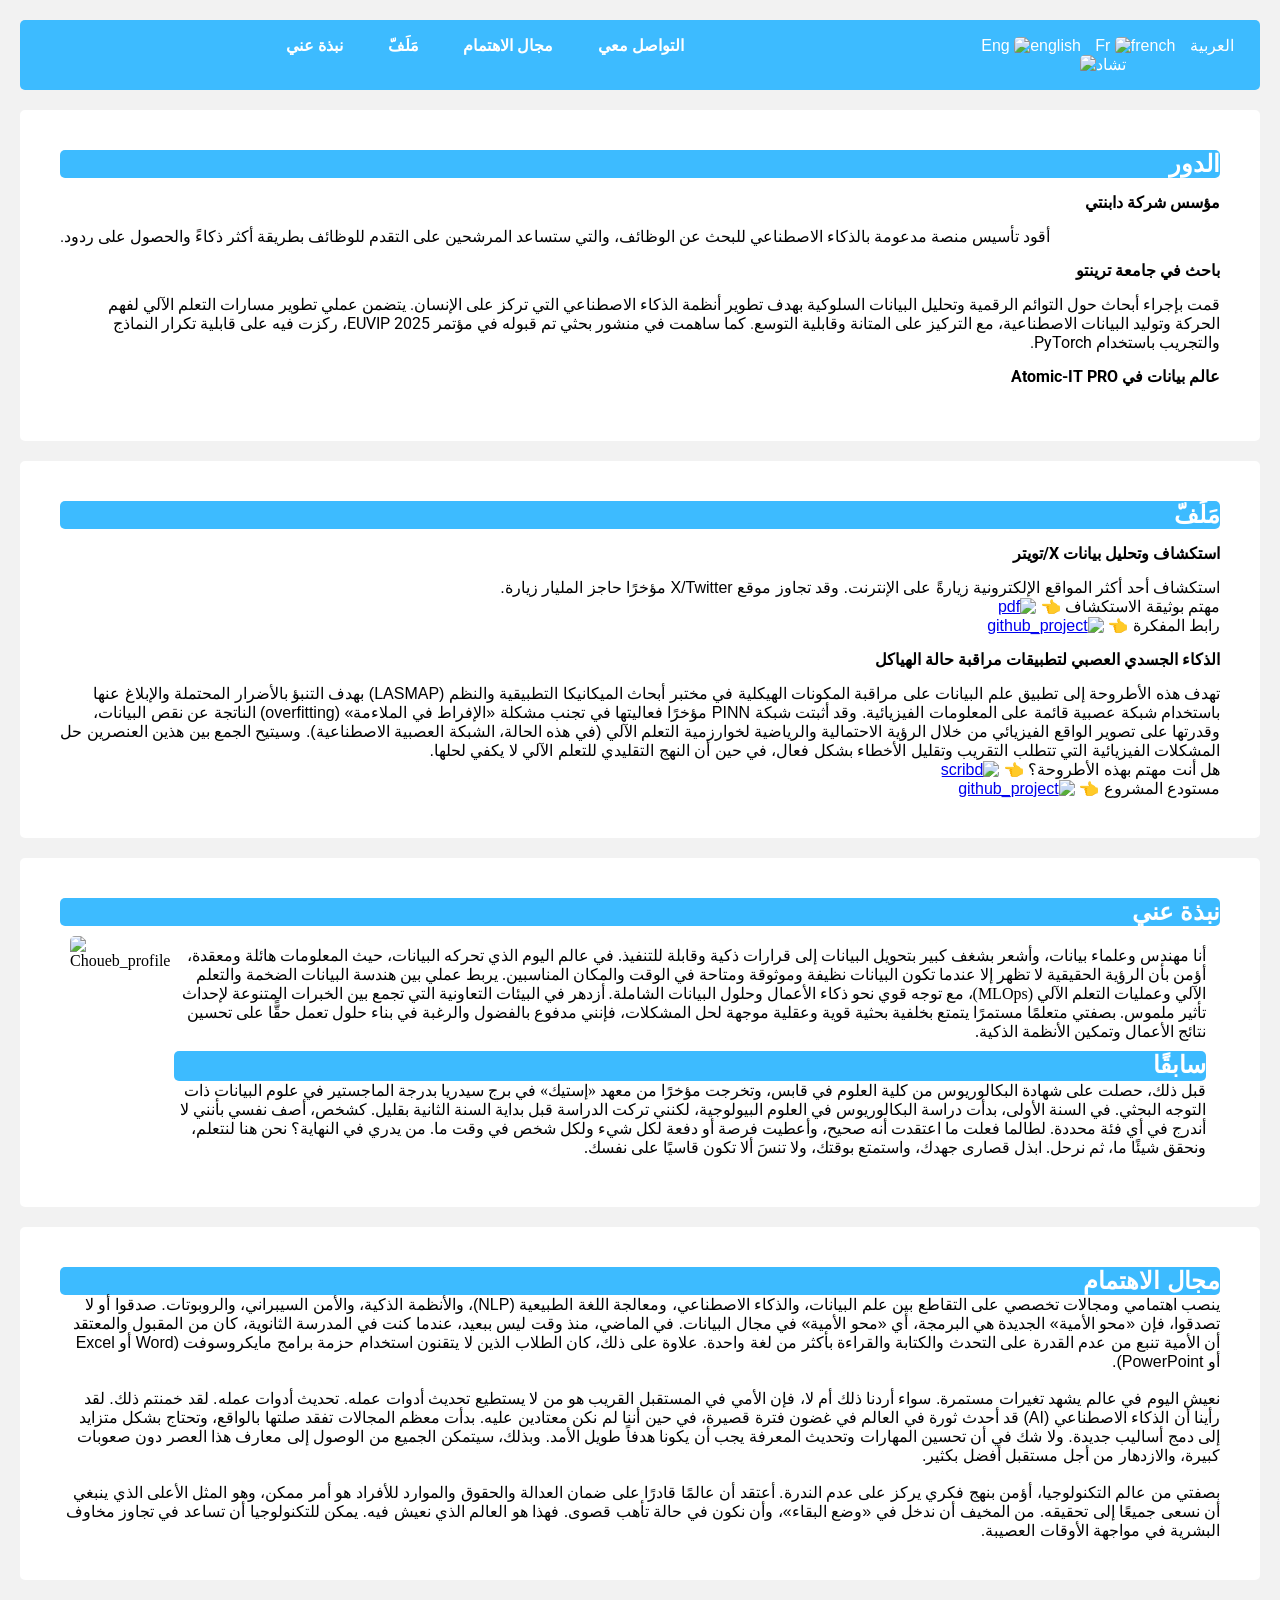
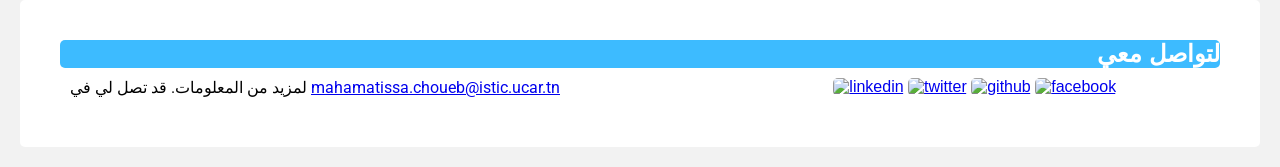
==== commit 5164025b: "Update index.html Modif content about ar" ====
--- a/ar/index.html
+++ b/ar/index.html
@@ -84,12 +84,7 @@
 
             <P><img src="images/pic.png" alt="Choueb_profile"></P>
             <article>
-                <p dir="rtl" lang="ar" class="column textp">بصفتي مهندس بيانات، أبحث عن طرق مثيرة للاهتمام للاستفادة من التقنيات واتخاذ قرارات ذكية.
-
-أصبحت البيانات هائلة الكمية وتتطلب خبرة متزايدة. فمن المستحيل العثور على المعلومات إذا لم تكن البيانات متوفرة بجودة مقبولة. كما أنه من المستحيل عرضها دون التأكد من أنها موجودة دائمًا في المكان المناسب والوقت المناسب.
-ولا معنى لوضع نماذج ملائمة لمختلف الحالات ما لم تنطوِ على خبرة متنوعة تؤدي إلى النمو والتأثير.
-
-أنا شخص يسعى دائمًا للتعلم، وأتمتع بخلفية بحثية قوية وعقلية موجهة نحو حل المشكلات، ويحفزني الفضول والرغبة في ابتكار حلول من شأنها تحسين نتائج الأعمال بشكل حقيقي وتمكين الأنظمة الذكية. </p>
+                <p dir="rtl" lang="ar" class="column textp">أنا مهندس وعلماء بيانات، وأشعر بشغف كبير بتحويل البيانات إلى قرارات ذكية وقابلة للتنفيذ. في عالم اليوم الذي تحركه البيانات، حيث المعلومات هائلة ومعقدة، أؤمن بأن الرؤية الحقيقية لا تظهر إلا عندما تكون البيانات نظيفة وموثوقة ومتاحة في الوقت والمكان المناسبين. يربط عملي بين هندسة البيانات الضخمة والتعلم الآلي وعمليات التعلم الآلي (MLOps)، مع توجه قوي نحو ذكاء الأعمال وحلول البيانات الشاملة. أزدهر في البيئات التعاونية التي تجمع بين الخبرات المتنوعة لإحداث تأثير ملموس. بصفتي متعلمًا مستمرًا يتمتع بخلفية بحثية قوية وعقلية موجهة لحل المشكلات، فإنني مدفوع بالفضول والرغبة في بناء حلول تعمل حقًّا على تحسين نتائج الأعمال وتمكين الأنظمة الذكية. </p>
                     <h2 dir="rtl" lang="ar" class="prev"> سابقًا</h2>
                     <p dir="rtl" lang="ar">قبل ذلك، حصلت على شهادة البكالوريوس من كلية العلوم في قابس، وتخرجت مؤخرًا من معهد «إستيك» في برج سيدريا بدرجة الماجستير في علوم البيانات ذات التوجه البحثي. في السنة الأولى، بدأت دراسة البكالوريوس في العلوم البيولوجية، لكنني تركت الدراسة قبل بداية السنة الثانية بقليل.
 كشخص، أصف نفسي بأنني لا أندرج في أي فئة محددة. لطالما فعلت ما اعتقدت أنه صحيح، وأعطيت فرصة أو دفعة لكل شيء ولكل شخص في وقت ما. من يدري في النهاية؟ نحن هنا لنتعلم، ونحقق شيئًا ما، ثم نرحل. ابذل قصارى جهدك، واستمتع بوقتك، ولا تنسَ ألا تكون قاسيًا على نفسك.
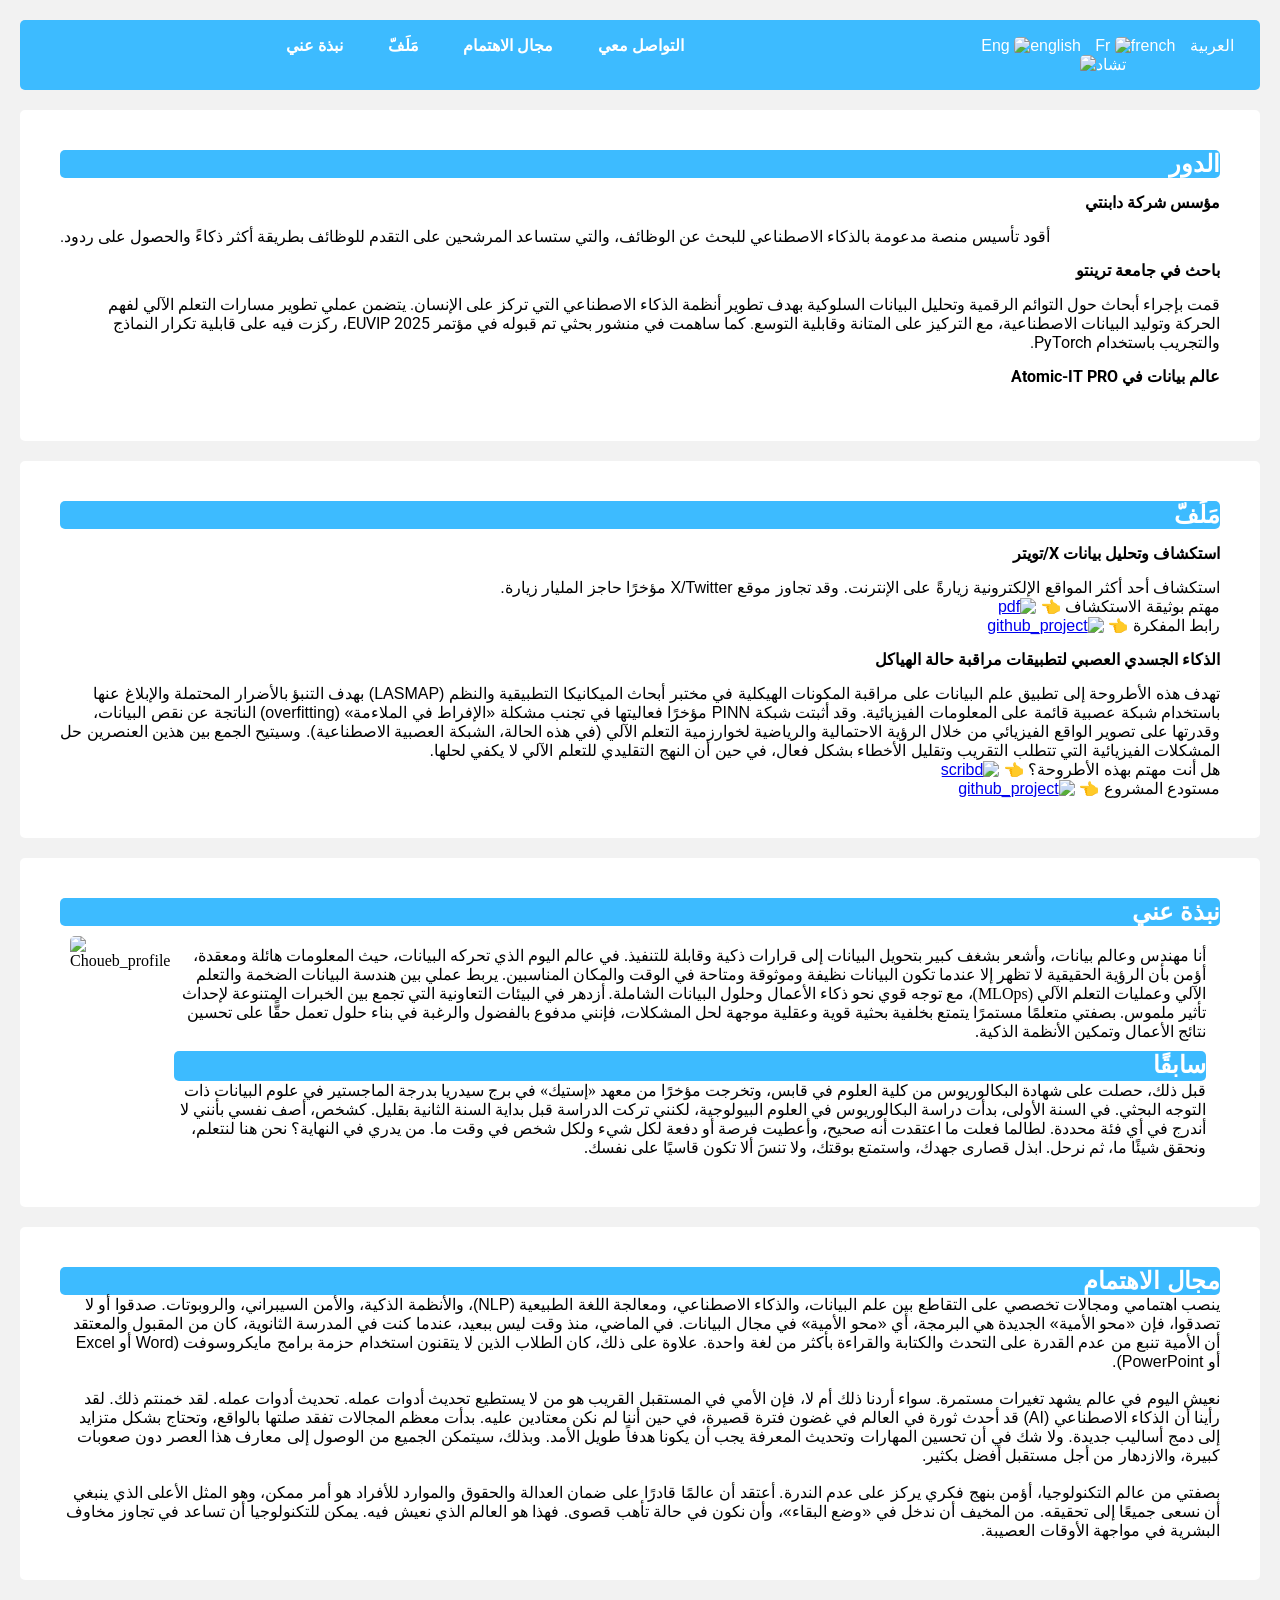
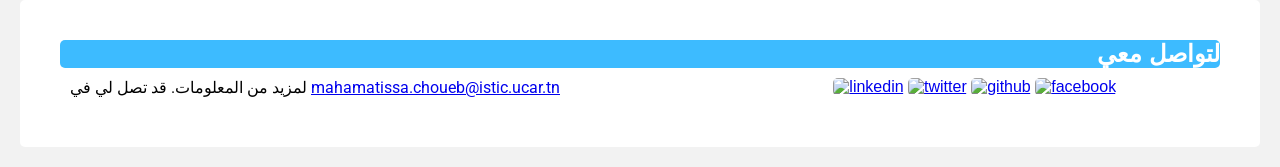
==== commit 4d6d96aa: "Update index.html" ====
--- a/ar/index.html
+++ b/ar/index.html
@@ -84,7 +84,7 @@
 
             <P><img src="images/pic.png" alt="Choueb_profile"></P>
             <article>
-                <p dir="rtl" lang="ar" class="column textp">أنا مهندس وعلماء بيانات، وأشعر بشغف كبير بتحويل البيانات إلى قرارات ذكية وقابلة للتنفيذ. في عالم اليوم الذي تحركه البيانات، حيث المعلومات هائلة ومعقدة، أؤمن بأن الرؤية الحقيقية لا تظهر إلا عندما تكون البيانات نظيفة وموثوقة ومتاحة في الوقت والمكان المناسبين. يربط عملي بين هندسة البيانات الضخمة والتعلم الآلي وعمليات التعلم الآلي (MLOps)، مع توجه قوي نحو ذكاء الأعمال وحلول البيانات الشاملة. أزدهر في البيئات التعاونية التي تجمع بين الخبرات المتنوعة لإحداث تأثير ملموس. بصفتي متعلمًا مستمرًا يتمتع بخلفية بحثية قوية وعقلية موجهة لحل المشكلات، فإنني مدفوع بالفضول والرغبة في بناء حلول تعمل حقًّا على تحسين نتائج الأعمال وتمكين الأنظمة الذكية. </p>
+                <p dir="rtl" lang="ar" class="column textp">أنا مهندس وعالم بيانات، وأشعر بشغف كبير بتحويل البيانات إلى قرارات ذكية وقابلة للتنفيذ. في عالم اليوم الذي تحركه البيانات، حيث المعلومات هائلة ومعقدة، أؤمن بأن الرؤية الحقيقية لا تظهر إلا عندما تكون البيانات نظيفة وموثوقة ومتاحة في الوقت والمكان المناسبين. يربط عملي بين هندسة البيانات الضخمة والتعلم الآلي وعمليات التعلم الآلي (MLOps)، مع توجه قوي نحو ذكاء الأعمال وحلول البيانات الشاملة. أزدهر في البيئات التعاونية التي تجمع بين الخبرات المتنوعة لإحداث تأثير ملموس. بصفتي متعلمًا مستمرًا يتمتع بخلفية بحثية قوية وعقلية موجهة لحل المشكلات، فإنني مدفوع بالفضول والرغبة في بناء حلول تعمل حقًّا على تحسين نتائج الأعمال وتمكين الأنظمة الذكية. </p>
                     <h2 dir="rtl" lang="ar" class="prev"> سابقًا</h2>
                     <p dir="rtl" lang="ar">قبل ذلك، حصلت على شهادة البكالوريوس من كلية العلوم في قابس، وتخرجت مؤخرًا من معهد «إستيك» في برج سيدريا بدرجة الماجستير في علوم البيانات ذات التوجه البحثي. في السنة الأولى، بدأت دراسة البكالوريوس في العلوم البيولوجية، لكنني تركت الدراسة قبل بداية السنة الثانية بقليل.
 كشخص، أصف نفسي بأنني لا أندرج في أي فئة محددة. لطالما فعلت ما اعتقدت أنه صحيح، وأعطيت فرصة أو دفعة لكل شيء ولكل شخص في وقت ما. من يدري في النهاية؟ نحن هنا لنتعلم، ونحقق شيئًا ما، ثم نرحل. ابذل قصارى جهدك، واستمتع بوقتك، ولا تنسَ ألا تكون قاسيًا على نفسك.
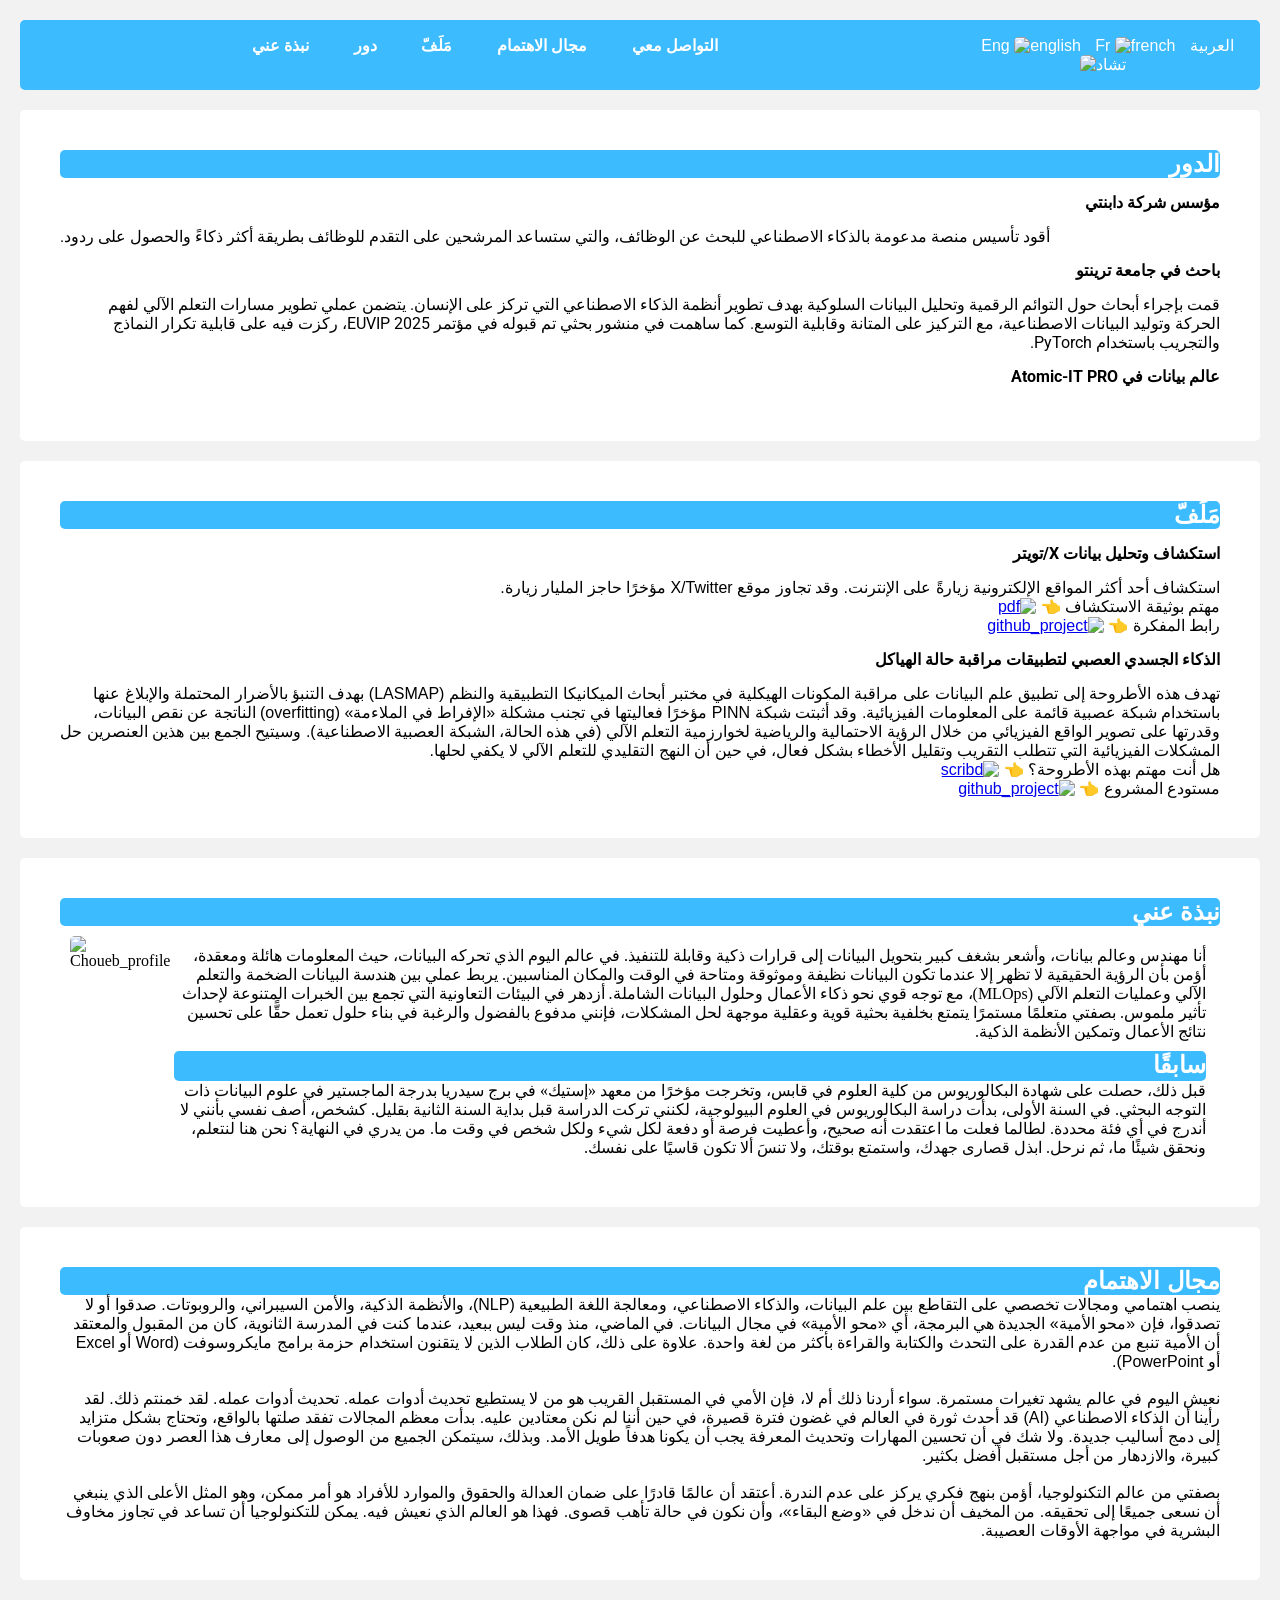
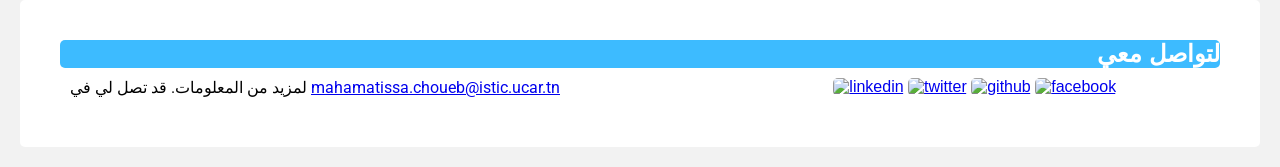
==== commit a6763587: "Update index.html Update missing role to nav" ====
--- a/ar/index.html
+++ b/ar/index.html
@@ -16,6 +16,7 @@
         <nav>
             <ul>
                 <li><a href="#about">نبذة عني</a></li>
+                <li><a href="#role">دور</a></li>
                 <li><a href="#portfolio">مَلَفّ</a></li>
                 <li><a href="#interest">مجال الاهتمام
                 </a></li>
